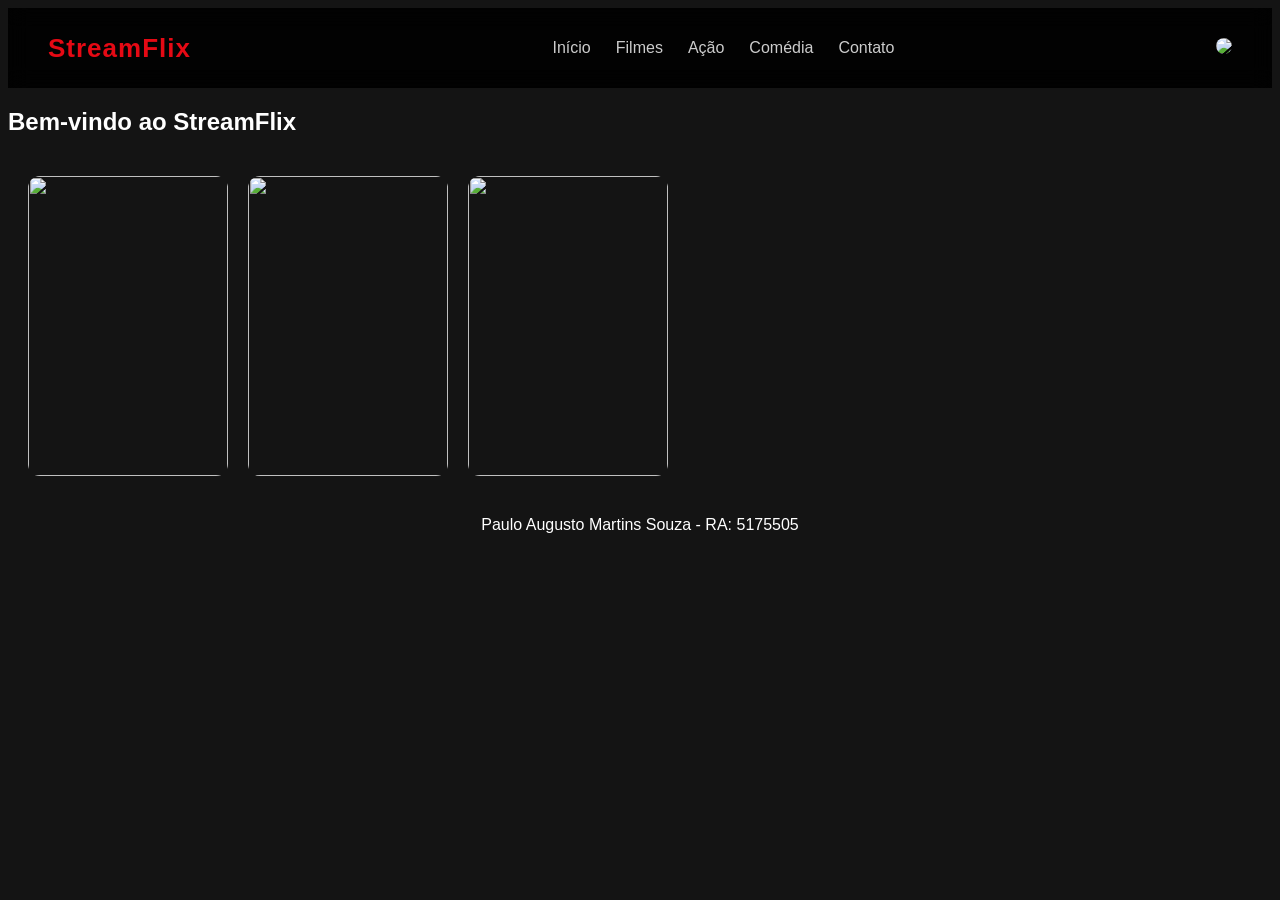
==== index.html @ 18da7e12 "Add files via upload" ====
<!DOCTYPE html>
<html lang="pt-br">

<head>
    <meta charset="UTF-8">
    <title>StreamFlix</title>
    <link rel="stylesheet" href="style.css">
</head>

<body>
    <header>
    <nav class="navbar">

        <div class="logo">
            <span>StreamFlix</span>
        </div>

        <ul class="menu">
            <li><a href="index.html">Início</a></li>
            <li><a href="filmes.html">Filmes</a></li>
            <li><a href="acao.html">Ação</a></li>
            <li><a href="comedia.html">Comédia</a></li>
            <li><a href="contato.html">Contato</a></li>
        </ul>

        <a href="https://www.uniube.br" target="_blank">
            <img src="imagem/uniube.jpg" class="uniube-logo">
        </a>

    </nav>
</header>

    <section class="banner">
        <h1>Bem-vindo ao StreamFlix</h1>
    </section>

    <section class="filmes">
        <img src="https://via.placeholder.com/200">
        <img src="https://via.placeholder.com/200">
        <img src="https://via.placeholder.com/200">
    </section>

    <footer>
        <p>Paulo Augusto Martins Souza - RA: 5175505</p>
    </footer>
</body>

</html>
---- style.css ----
body {
    background: #141414;
    color: white;
    font-family: Arial;
}

img {
    border-radius: 10px;
}

footer {
    text-align: center;
    margin-top: 20px;
}

.filmes {
    display: flex;
    gap: 20px;
    padding: 20px;
    flex-wrap: wrap;
}

.filmes img {
    width: 200px;
    height: 300px;
    object-fit: cover; /* mantém proporção cortando o excesso */
    border-radius: 12px;
    transition: all 0.3s ease;
    cursor: pointer;
}

/* efeito estilo Netflix */
.filmes img:hover {
    transform: scale(1.1);
    box-shadow: 0 0 20px rgba(229, 9, 20, 0.8);
}

.navbar {
    display: flex;
    align-items: center;
    justify-content: space-between;
    background: rgba(0, 0, 0, 0.9);
    padding: 15px 40px;
    position: sticky;
    top: 0;
    z-index: 1000;
    backdrop-filter: blur(10px);
}

/* LOGO */
.logo span {
    color: #e50914;
    font-size: 26px;
    font-weight: bold;
    letter-spacing: 1px;
}

/* MENU */
.menu {
    list-style: none;
    display: flex;
    gap: 25px;
}

.menu li a {
    text-decoration: none;
    color: #ccc;
    font-size: 16px;
    position: relative;
    transition: 0.3s;
}

/* efeito underline animado */
.menu li a::after {
    content: "";
    position: absolute;
    left: 0;
    bottom: -5px;
    width: 0%;
    height: 2px;
    background: #e50914;
    transition: 0.3s;
}

.menu li a:hover {
    color: white;
}

.menu li a:hover::after {
    width: 100%;
}

/* LOGO UNIUBE */
.uniube-logo {
    width: 50px;
    transition: 0.3s;
}

.uniube-logo:hover {
    transform: scale(1.1);
}
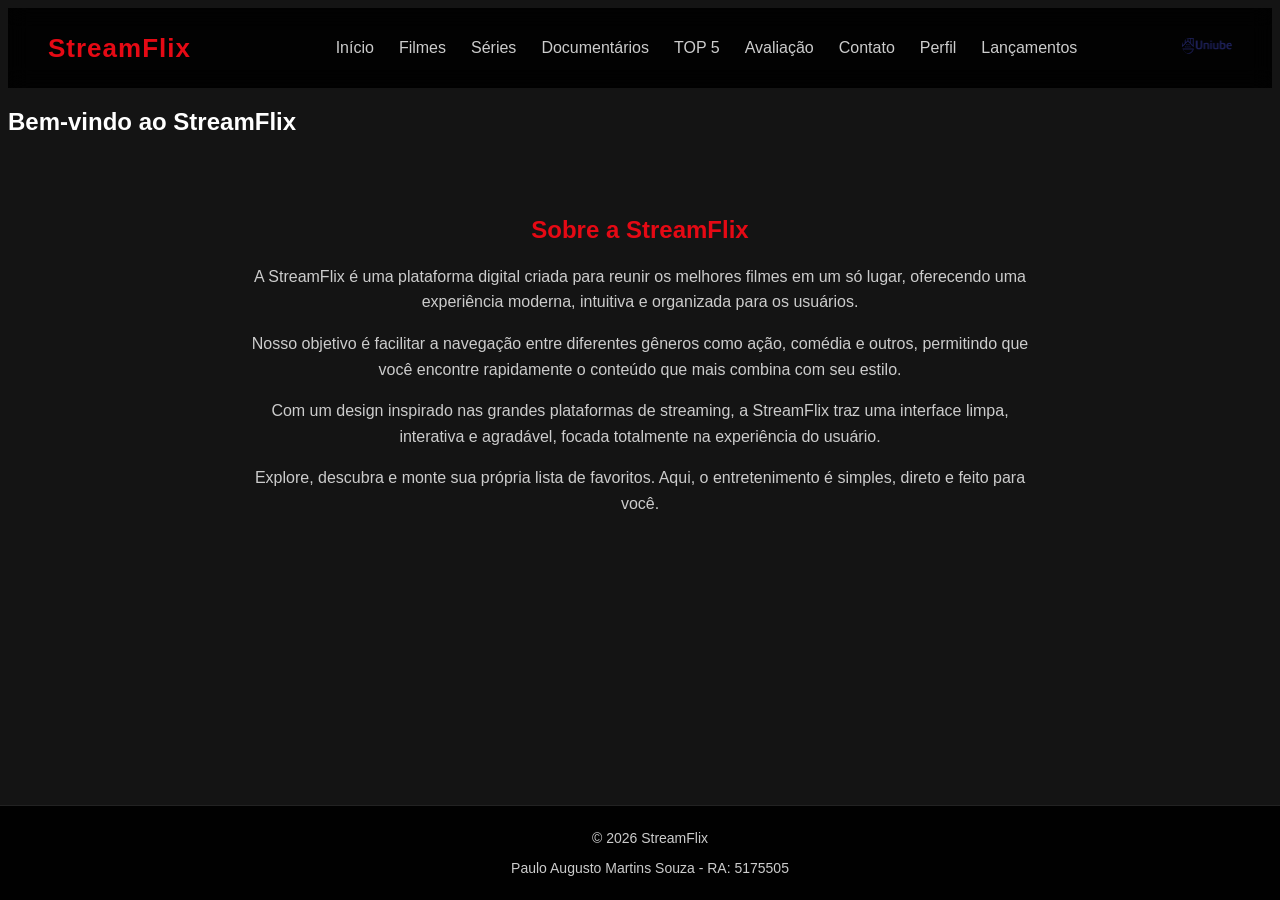
==== commit 8937d037: "Add files via upload" ====
--- a/index.html
+++ b/index.html
@@ -4,6 +4,7 @@
 <head>
     <meta charset="UTF-8">
     <title>StreamFlix</title>
+    <link rel="icon" href="imagem/logo.png" type="imagem/png">
     <link rel="stylesheet" href="style.css">
 </head>
 
@@ -18,9 +19,13 @@
         <ul class="menu">
             <li><a href="index.html">Início</a></li>
             <li><a href="filmes.html">Filmes</a></li>
-            <li><a href="acao.html">Ação</a></li>
-            <li><a href="comedia.html">Comédia</a></li>
+            <li><a href="series.html">Séries</a></li>
+            <li><a href="documentarios.html">Documentários</a></li>
+            <li><a href="lista.html">TOP 5</a></li>
+            <li><a href="tabela.html">Avaliação</a></li>
             <li><a href="contato.html">Contato</a></li>
+            <li><a href="perfil.html">Perfil</a></li>
+            <li><a href="lancamentos.html">Lançamentos</a></li>
         </ul>
 
         <a href="https://www.uniube.br" target="_blank">
@@ -34,15 +39,34 @@
         <h1>Bem-vindo ao StreamFlix</h1>
     </section>
 
-    <section class="filmes">
-        <img src="https://via.placeholder.com/200">
-        <img src="https://via.placeholder.com/200">
-        <img src="https://via.placeholder.com/200">
-    </section>
+    <section class="sobre">
+    <h2>Sobre a StreamFlix</h2>
 
-    <footer>
-        <p>Paulo Augusto Martins Souza - RA: 5175505</p>
-    </footer>
+    <p>
+        A StreamFlix é uma plataforma digital criada para reunir os melhores filmes em um só lugar,
+        oferecendo uma experiência moderna, intuitiva e organizada para os usuários.
+    </p>
+
+    <p>
+        Nosso objetivo é facilitar a navegação entre diferentes gêneros como ação, comédia e outros,
+        permitindo que você encontre rapidamente o conteúdo que mais combina com seu estilo.
+    </p>
+
+    <p>
+        Com um design inspirado nas grandes plataformas de streaming, a StreamFlix traz uma interface
+        limpa, interativa e agradável, focada totalmente na experiência do usuário.
+    </p>
+
+    <p>
+        Explore, descubra e monte sua própria lista de favoritos. Aqui, o entretenimento é simples,
+        direto e feito para você.
+    </p>
+</section>
+
+    <footer class="footer">
+    <p>© 2026 StreamFlix</p>
+    <p>Paulo Augusto Martins Souza - RA: 5175505</p>
+</footer>
 </body>
 
 </html>
--- a/style.css
+++ b/style.css
@@ -15,9 +15,10 @@
 
 .filmes {
     display: flex;
+    justify-content: center; /* CENTRALIZA HORIZONTAL */
     gap: 20px;
+    flex-wrap: wrap; /* quebra linha se precisar */
     padding: 20px;
-    flex-wrap: wrap;
 }
 
 .filmes img {
@@ -98,4 +99,251 @@
 
 .uniube-logo:hover {
     transform: scale(1.1);
+}
+
+.footer {
+    position: fixed;
+    bottom: 0;
+    left: 0;
+    width: 100%;
+    
+    background: rgba(0, 0, 0, 0.95);
+    color: #ccc;
+    
+    text-align: center;
+    padding: 10px;
+    
+    font-size: 14px;
+    border-top: 1px solid #222;
+    
+    backdrop-filter: blur(5px);
+}
+
+.sobre {
+    max-width: 800px;
+    margin: 40px auto;
+    padding: 20px;
+    text-align: center;
+}
+
+.sobre h2 {
+    color: #e50914;
+    margin-bottom: 20px;
+}
+
+.sobre p {
+    color: #ccc;
+    line-height: 1.6;
+    margin-bottom: 15px;
+}
+
+.lista-filmes {
+    list-style: none;
+    text-align: center;
+    padding: 0;
+}
+
+.lista-filmes li {
+    margin: 15px 0;
+}
+
+.lista-filmes a {
+    text-decoration: none;
+    color: #ccc;
+    font-size: 20px;
+    transition: 0.3s;
+}
+
+/* efeito ao passar o mouse */
+.lista-filmes a:hover {
+    color: #e50914;
+    font-size: 22px;
+}
+
+.tabela-filmes {
+    width: 80%;
+    margin: 40px auto;
+    border-collapse: collapse;
+    text-align: center;
+}
+
+.tabela-filmes th {
+    background: #e50914;
+    color: white;
+    padding: 12px;
+}
+
+.tabela-filmes td {
+    padding: 10px;
+    border-bottom: 1px solid #333;
+}
+
+/* efeito ao passar o mouse */
+.tabela-filmes tr:hover {
+    background: rgba(255, 255, 255, 0.05);
+}
+
+/* zebra (linhas alternadas) */
+.tabela-filmes tr:nth-child(even) {
+    background: rgba(255, 255, 255, 0.02);
+}
+
+.contato-container {
+    display: flex;
+    flex-direction: column;
+    align-items: center;
+    margin-top: 40px;
+}
+
+.contato-container h1 {
+    color: #e50914;
+    margin-bottom: 20px;
+}
+
+.form-contato {
+    background: rgba(0, 0, 0, 0.8);
+    padding: 30px;
+    border-radius: 15px;
+    width: 350px;
+    box-shadow: 0 0 20px rgba(0,0,0,0.8);
+}
+
+.input-group {
+    display: flex;
+    flex-direction: column;
+    margin-bottom: 15px;
+}
+
+.input-group label {
+    margin-bottom: 5px;
+    color: #ccc;
+    font-size: 14px;
+}
+
+.input-group input,
+.input-group textarea,
+.input-group select {
+    padding: 10px;
+    border: none;
+    border-radius: 8px;
+    background: #222;
+    color: white;
+    outline: none;
+    transition: 0.3s;
+}
+
+.input-group input:focus,
+.input-group textarea:focus,
+.input-group select:focus {
+    border: 1px solid #e50914;
+}
+
+textarea {
+    resize: none;
+    height: 100px;
+}
+
+button {
+    width: 100%;
+    padding: 12px;
+    border: none;
+    border-radius: 8px;
+    background: #e50914;
+    color: white;
+    font-size: 16px;
+    cursor: pointer;
+    transition: 0.3s;
+}
+
+button:hover {
+    background: #ff1f1f;
+    transform: scale(1.03);
+}
+
+.perfil-container {
+    display: flex;
+    flex-direction: column;
+    align-items: center;
+    margin-top: 40px;
+}
+
+.perfil-container h1 {
+    color: #e50914;
+    margin-bottom: 20px;
+}
+
+.perfil-form {
+    background: rgba(0, 0, 0, 0.85);
+    padding: 30px;
+    border-radius: 15px;
+    width: 400px;
+    box-shadow: 0 0 20px rgba(0,0,0,0.8);
+}
+
+/* HERO */
+.hero {
+    text-align: center;
+    padding: 50px 20px;
+}
+
+.hero h1 {
+    color: #e50914;
+    font-size: 32px;
+}
+
+.hero p {
+    color: #aaa;
+}
+
+/* CARDS TEXTO */
+.cards-container {
+    display: flex;
+    justify-content: center;
+    gap: 25px;
+    flex-wrap: wrap;
+    padding: 20px;
+}
+
+.card-text {
+    background: #1c1c1c;
+    border-radius: 15px;
+    padding: 20px;
+    width: 260px;
+    position: relative;
+    transition: 0.3s;
+}
+
+.card-text h2 {
+    margin-bottom: 10px;
+}
+
+.card-text p {
+    color: #bbb;
+    font-size: 14px;
+    margin-bottom: 15px;
+}
+
+.card-text a {
+    text-decoration: none;
+    background: #e50914;
+    color: white;
+    padding: 8px 12px;
+    border-radius: 6px;
+    font-size: 14px;
+}
+
+.card-text:hover {
+    transform: translateY(-5px);
+    box-shadow: 0 0 15px rgba(229, 9, 20, 0.4);
+}
+
+/* TAG */
+.tag {
+    position: absolute;
+    top: 10px;
+    right: 10px;
+    background: #e50914;
+    padding: 4px 8px;
+    font-size: 12px;
+    border-radius: 5px;
 }
